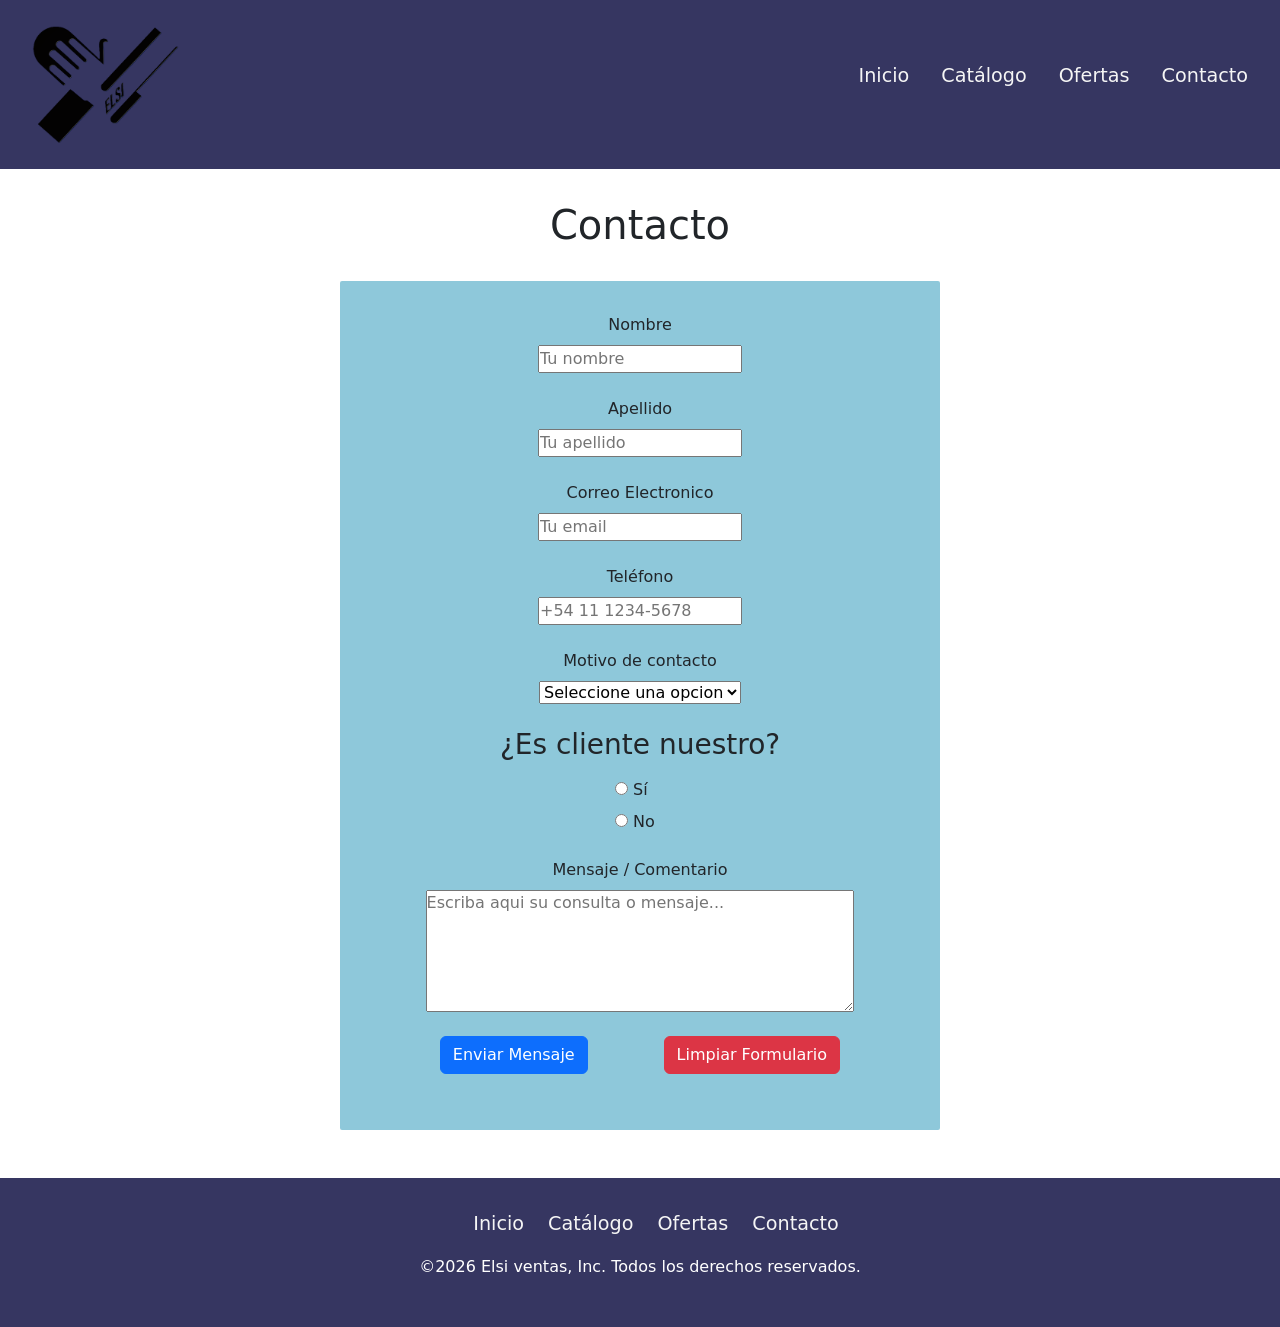
==== tp_intermedio/Contacto.html @ b70f9f91 "mi primer commit" ====
<!doctype html>
<html lang="en">
  <head>
    <meta charset="UTF-8" />
    <meta name="viewport" content="width=device-width, initial-scale=1.0" />
    <title>ELSI VENTAS</title>
    <link rel="stylesheet" href="style.css" />
    <link
      rel="stylesheet"
      href="https://cdn.jsdelivr.net/npm/bootstrap@5.3.8/dist/css/bootstrap.min.css"
    />
  </head>
  <body class="Contacto">
    <header>
      <nav>
        <a href="index.html">
          <img class="logo" src="./img/logo.png" alt="logo" />
        </a>

        <ul>
          <li><a href="index.html">Inicio</a></li>
          <li><a href="Catálogo.html">Catálogo</a></li>
          <li><a href="Ofertas.html">Ofertas</a></li>
          <li><a href="Contacto.html">Contacto</a></li>
        </ul>
      </nav>
    </header>

    <main>
    

      <h1>Contacto</h1>

      <section class="form-container">

        <form id="form" action="#">

            <div class="form-group">
                <label for="name">Nombre</label>
                <input type="text" required placeholder="Tu nombre">
            </div>

             <div class="form-group">
                <label for="lastName">Apellido</label>
                <input type="text" required placeholder="Tu apellido">
            </div>

            <div class="form-group">
                <label for="email">Correo Electronico</label>
                <input type="email" required placeholder="Tu email">
            </div>

            <div class="form-group">
                <label for="phone">Teléfono</label>
                <input type="tel" required placeholder="+54 11 1234-5678">
            </div>

            <div class="form-group" >
                <label for="reason">Motivo de contacto</label>
                <select name="reason" id="reason" required>
                    <option value="" disabled selected >Seleccione una opcion</option>
                    <option value="buy">Comprar vehiculo</option>
                    <option value="sell">Vender vehiculo</option>
                    <option value="claim">Reclamo/ Soporte</option>
                    <option value="other">Otro</option>
                </select>
            </div>

             <fieldset>
            <div class="form-group">
                <h3>¿Es cliente nuestro?</h3>
                <div>
                    <input type="radio" required id="client-yes" value="yes" name="is-client" >
                    <label for="client-yes">Sí</label>
                </div>
                <div>
                    <input type="radio" required id="client-no" value="no" name="is-client" >
                    <label for="client-yes">No</label>
                </div>
            </div>
        </fieldset>

            <div class="form-group">
                <label for="comment">Mensaje / Comentario</label>
                <textarea rows="5" cols="60" name="comment" id="comment" required placeholder="Escriba aqui su consulta o mensaje..."></textarea>
            </div>

            <div class="form-group button-container">
                <button class="btn btn-primary" type="submit">Enviar Mensaje</button>
                <button class="btn btn-danger" type="reset">Limpiar Formulario</button>
            </div>

        </form>

       

</section>


    </main>

    <footer>
      <ul class="footer-nav">
        <li><a href="index.html">Inicio</a></li>
        <li><a href="Catálogo.html">Catálogo</a></li>
        <li><a href="Ofertas.html">Ofertas</a></li>
        <li><a href="Contacto.html">Contacto</a></li>
      </ul>
      <p>©2026 Elsi ventas, Inc. Todos los derechos reservados.</p>
    </footer>

    <script src="https://cdn.jsdelivr.net/npm/bootstrap@5.3.8/dist/js/bootstrap.bundle.min.js"></script>
  </body>
</html>
---- tp_intermedio/style.css ----
@import url(index.css);
@import url(Catálogo.css);
@import url(Ofertas.css);
@import url(Contacto.css);
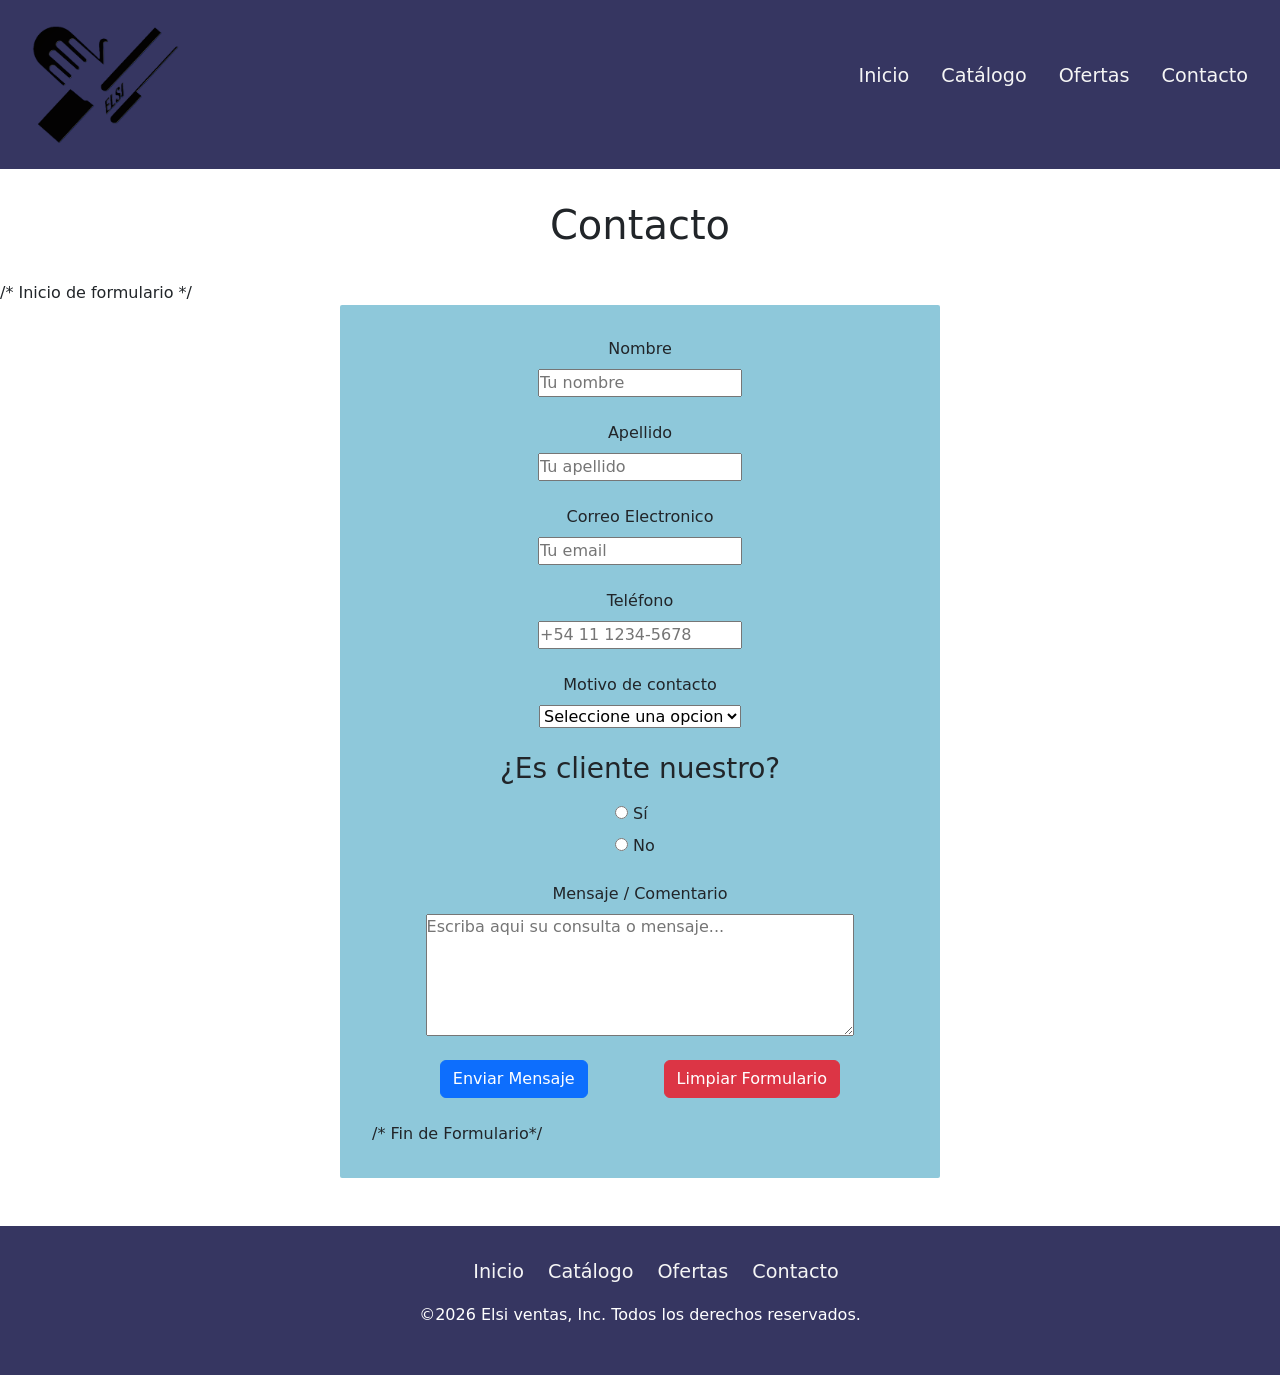
==== commit f12ee43f: "primer commit" ====
--- a/tp_intermedio/Contacto.html
+++ b/tp_intermedio/Contacto.html
@@ -30,6 +30,7 @@
     
 
       <h1>Contacto</h1>
+ /* Inicio de formulario */
 
       <section class="form-container">
 
@@ -93,7 +94,7 @@
         </form>
 
        
-
+/* Fin de Formulario*/
 </section>
 
 
--- a/tp_intermedio/style.css
+++ b/tp_intermedio/style.css
@@ -1,4 +1,7 @@
 @import url(index.css);
 @import url(Catálogo.css);
 @import url(Ofertas.css);
-@import url(Contacto.css);+@import url(Contacto.css);
+
+
+/* import vincula los archivos css para una mejor organización */
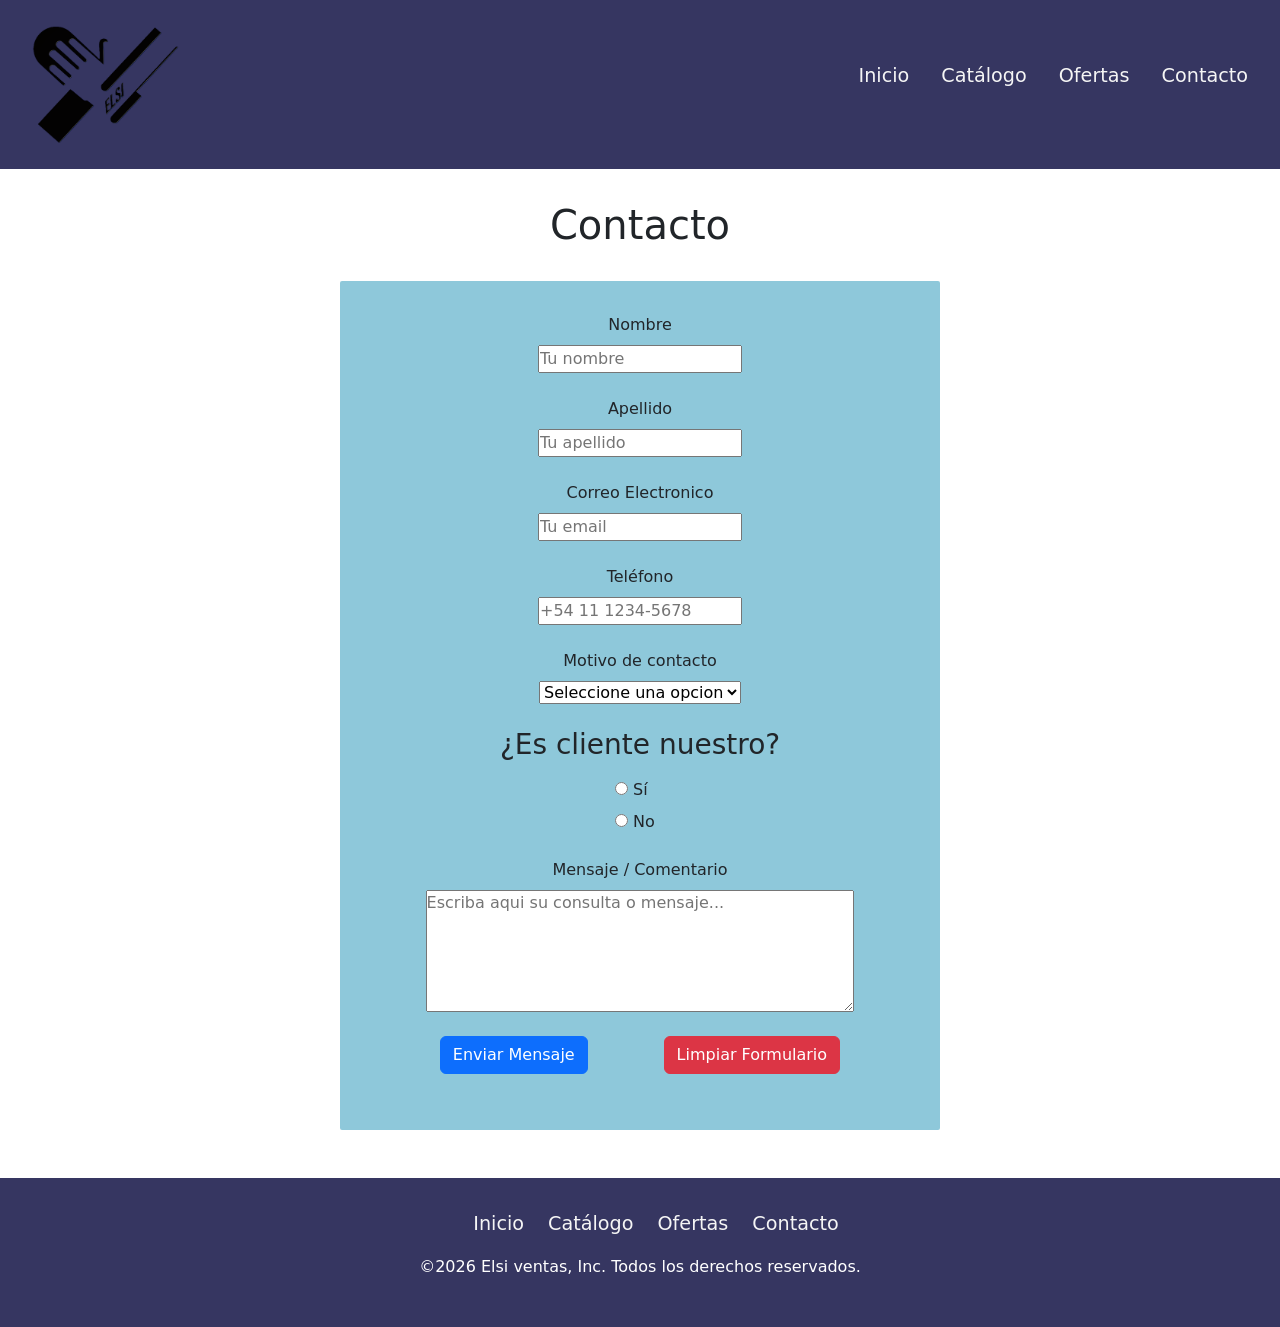
==== commit 0e5852ef: "primer commit" ====
--- a/tp_intermedio/Contacto.html
+++ b/tp_intermedio/Contacto.html
@@ -30,7 +30,7 @@
     
 
       <h1>Contacto</h1>
- /* Inicio de formulario */
+
 
       <section class="form-container">
 
@@ -94,7 +94,8 @@
         </form>
 
        
-/* Fin de Formulario*/
+
+
 </section>
 
 
